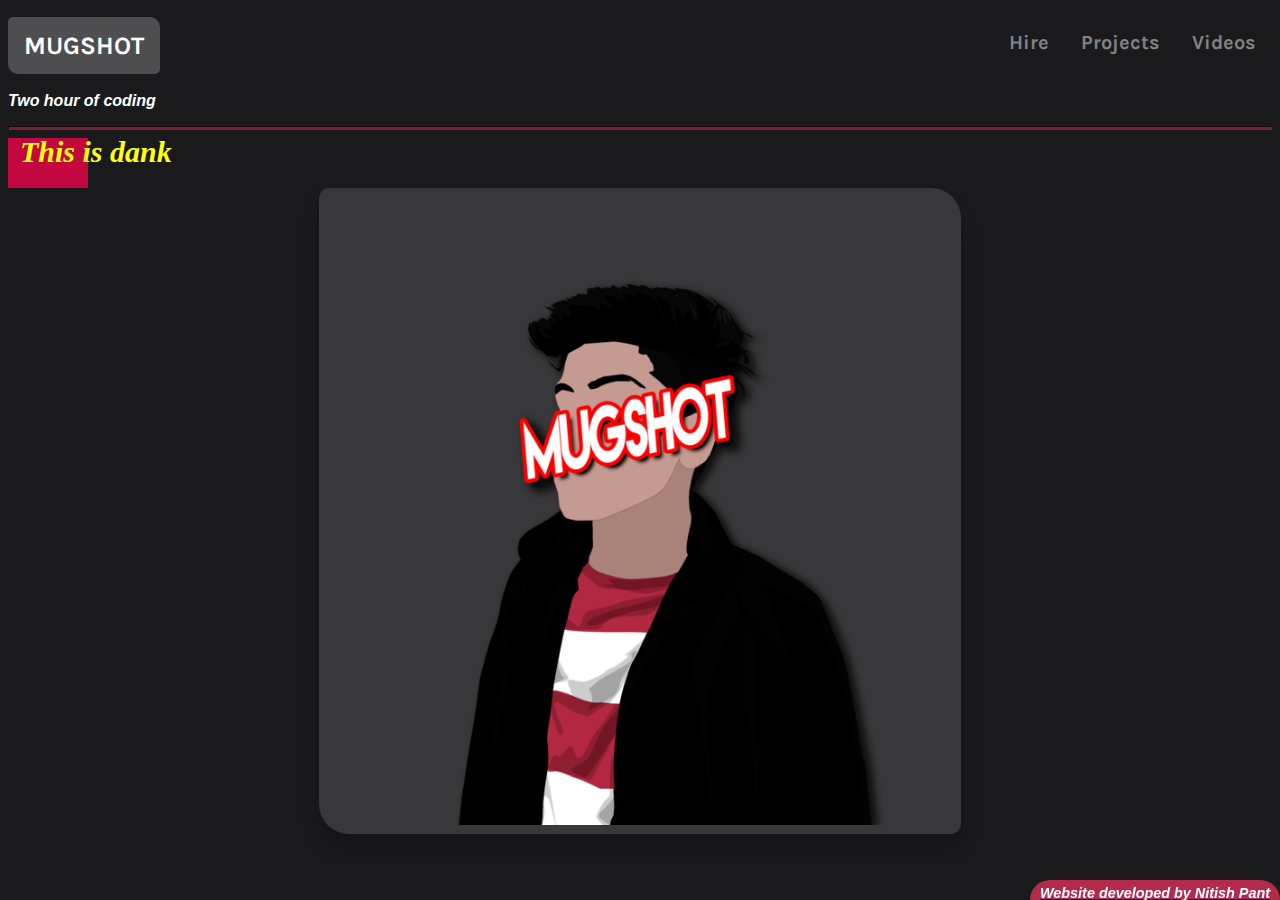
==== index.html @ 2f09e3d5 "added index, css and icon" ====
<!DOCTYPE html>
<html>
  <head>
    
    <title>
      The Greatest web page ever</title>
      <meta name="viewport" content="width=device-width, initial-scale=1">
         <link href="css/style.css" rel="stylesheet" type="text/css">
         <link rel="icon" type="image/ico" href="icon.png" />
  </head>
  <body>
    <h1 style = "font-family:karla,serif;font-size:26px">
      <div class="topnav">
         <a class="active" href="mugshot.in"style="font-size:25px;">MUGSHOT</a>
      <div class ="rightnav">
  <a href="https://www.youtube.com/c/mugshotted" target="_blank">Videos</a>
  <a href="https://www.github.com/nitishpant" target="_blank">Projects</a>
  <a href="#about">Hire</a>
</div></div>
    
    </h1>
    <p style="color:white;">
  <i><b> Two hour of coding<b><i>
    </p>
    <hr>
    <div class="ani">
      <DIV class="ab">This is dank</DIV>
    </div>
    
    <div class="card" >
      <img src="icon.png" alt="Avatar" style="width:100%">
    </div>
  






    <div class="fixed" >
        <a href="https://www.behance.com/nitishpant" target="_blank">
    <p class="pad" style="font-size:90%;" >   Website developed by Nitish Pant </p>
    </a>
      </div>
  </body>
  
</html>
---- css/style.css ----
@import url(https://fonts.googleapis.com/css?family=Karla);
body {
  background-color: #1a1a1d;
  ;
  
}
h1 {
  font-family: "Times New Roman", Times, serif;
}
p {
  font-family: Arial, Helvetica, sans-serif;
  color:#ffffff;
}
.topnav {
  overflow: hidden;
  background-color: ;
  
}

.topnav a {
  float: left;
  color: #3D405B;
  text-align: center;
  padding: 14px 16px;
  text-decoration: none;
  font-size: 17px;
  border-radius: 5px 10px 5px 10px;
  
}

.topnav a:hover {
  background-color: #838596;
  color: black;
  opacity: 1;

}

.topnav a.active {
  background-color: #4e4e50;
  color: white;
}
.rightnav a {
  float: Right;
  color: #828283;
  text-align: center;
  padding: 14px 16px;
  text-decoration: none;
  font-size: 20px;
}

.rightnav a:hover {
  background-color: #c4e2ed;
  color: black;
  border-radius: 10px 20px 10px 20px;
}

.rightnav a.active {
  background-color: #4CAF50;
  color: white;
}
.ani {
  width: 80px;
  height: 50px;
  background: #c3073f;
  -webkit-transition: width 2s; /* For Safari 3.1 to 6.0 */
  transition: width 1s;
}

.ani:hover {
  width: 1520px;
  background: #c3073f;
}
.ab{
  position: absolute;
  top:135px; 
  left:20px; 
  width:200px;
  height:5px;
  font-size: 30px;
  font-family: "Comic Sans MS";
  color:#ffff11;
}
hr{
  background-color:#6f2232;
  border-color: #6f2232;
  height: 2px;
}
.card {
  box-shadow: 0 14px 18px 0 rgba(0,0,0,0.2);
  transition: 0.3s;
  width: 50%;
  background-color: #38383a;
  border-radius: 10px 30px 10px 30px;
  margin: auto;
  width: 50%;
  padding: 5px;
}

.card:hover {
  box-shadow:  16px 20px 0 rgba(0, 0, 0, 0.2);
  background-color: #0f0f0f;
  border-radius: 20px 20px 20px 20px;
}
div.fixed {
  position: fixed;
  bottom: 0;
  right: 0;
  width: 250px;
  height:20px;
  border: 0px solid #c30734;
  border-radius: 20px 20px 0px 0px;
  background-color: #b32b4b;
  text-align: center;
}
p.pad {
  font-family: Arial, Helvetica, sans-serif;
  color:#ffffff;
  padding: 5px;
  margin: auto;
  
}
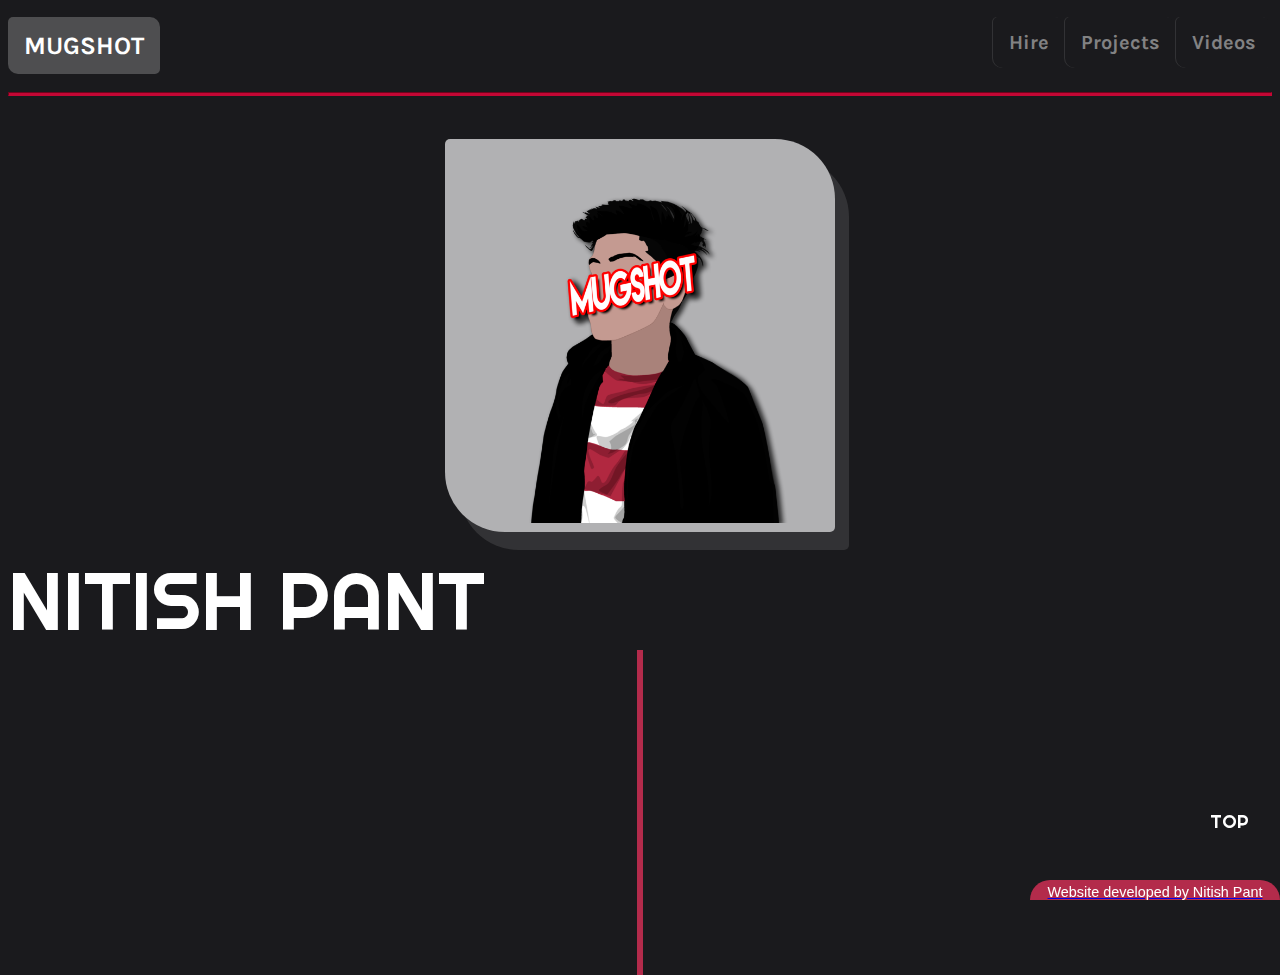
==== commit d72d768b: "added more elements" ====
--- a/index.html
+++ b/index.html
@@ -1,47 +1,60 @@
 <!DOCTYPE html>
 <html>
   <head>
-    
+    <script src="script/js.js">
+    </script>
     <title>
       The Greatest web page ever</title>
-      <meta name="viewport" content="width=device-width, initial-scale=1">
+   <link rel='stylesheet prefetch' href='https://cdnjs.cloudflare.com/ajax/libs/font-awesome/4.7.0/css/font-awesome.css'>    
          <link href="css/style.css" rel="stylesheet" type="text/css">
          <link rel="icon" type="image/ico" href="icon.png" />
-  </head>
-  <body>
+  <meta name='viewport'
+  
+  
+        </head>
+  
+  
+  
+        <body>
+         
     <h1 style = "font-family:karla,serif;font-size:26px">
       <div class="topnav">
-         <a class="active" href="mugshot.in"style="font-size:25px;">MUGSHOT</a>
+         <a class="active" href="http://www.mugshot.in"style="font-size:25px;">MUGSHOT</a>
       <div class ="rightnav">
   <a href="https://www.youtube.com/c/mugshotted" target="_blank">Videos</a>
   <a href="https://www.github.com/nitishpant" target="_blank">Projects</a>
   <a href="#about">Hire</a>
 </div></div>
+    </h1>
+   
+    <hr>
     
-    </h1>
-    <p style="color:white;">
-  <i><b> Two hour of coding<b><i>
-    </p>
-    <hr>
-    <div class="ani">
-      <DIV class="ab">This is dank</DIV>
-    </div>
+    
     
     <div class="card" >
       <img src="icon.png" alt="Avatar" style="width:100%">
     </div>
-  
+  </body>
+  <!--
+  <div class="social" >
+    <a href="https://github.com/nitishpant"><button class="btscl" type="button" style="border:5px solid #000000"><i class="fa fa-github"></i></button></a>
+    <a href="https://www.instagram.com/nitish.pant/"><button class="btscl" type="button" style="border:5px solid #db29a8"><i class="fa fa-instagram"></i></button></a>
+    <a href="https://twitter.com/nitishxpant"><button class="btscl" type="button" style="border:5px solid #6acff7"><i class="fa fa-twitter"></i></button></a>
+  </div>
+   -->
+   <div class="name">
+<h1 class="beba" >NITISH PANT</h1>
+</div>
+<div class="vl"></div>
 
 
 
 
-
-
-    <div class="fixed" >
-        <a href="https://www.behance.com/nitishpant" target="_blank">
-    <p class="pad" style="font-size:90%;" >   Website developed by Nitish Pant </p>
-    </a>
-      </div>
-  </body>
-  
+  <div class="fixed" >
+    <a href="https://www.behance.com/nitishpant" target="_blank">
+<p class="pad" style="font-size:90%;" >   Website developed by Nitish Pant </p>
+</a>
+  </div>
+  <a href="#" class="gotop" > <h1 class="bebas"> TOP </a></h1>
+ 
 </html>--- a/css/style.css
+++ b/css/style.css
@@ -1,7 +1,20 @@
 @import url(https://fonts.googleapis.com/css?family=Karla);
+@import url('https://fonts.googleapis.com/css?family=Anton|Righteous&display=swap');
+.beba
+{
+  font-family: 'Righteous', cursive;
+  color:#ffffff;
+  font-weight: normal;
+  font-size:80px; 
+  
+}
+.name{
+  position: relative
+  left: 300px;
+  top:880px;
+}
 body {
   background-color: #1a1a1d;
-  ;
   
 }
 h1 {
@@ -12,9 +25,7 @@
   color:#ffffff;
 }
 .topnav {
-  overflow: hidden;
-  background-color: ;
-  
+  overflow: hidden; 
 }
 
 .topnav a {
@@ -24,15 +35,13 @@
   padding: 14px 16px;
   text-decoration: none;
   font-size: 17px;
-  border-radius: 5px 10px 5px 10px;
-  
+  border-radius: 5px 10px 5px 10px;  
 }
 
 .topnav a:hover {
   background-color: #838596;
   color: black;
   opacity: 1;
-
 }
 
 .topnav a.active {
@@ -46,12 +55,14 @@
   padding: 14px 16px;
   text-decoration: none;
   font-size: 20px;
+  box-shadow:  -1px 0 0 rgba(151, 149, 149, 0.2);
 }
 
 .rightnav a:hover {
   background-color: #c4e2ed;
   color: black;
   border-radius: 10px 20px 10px 20px;
+  box-shadow:  2px 4px 0 #c0274b;
 }
 
 .rightnav a.active {
@@ -59,47 +70,42 @@
   color: white;
 }
 .ani {
-  width: 80px;
-  height: 50px;
+  width: 50px;
+  height: 30px;
   background: #c3073f;
   -webkit-transition: width 2s; /* For Safari 3.1 to 6.0 */
   transition: width 1s;
+  padding: 10px 10px 10px;
+  text-align: center;
 }
 
 .ani:hover {
-  width: 1520px;
+  width: 1482px;
   background: #c3073f;
 }
-.ab{
-  position: absolute;
-  top:135px; 
-  left:20px; 
-  width:200px;
-  height:5px;
-  font-size: 30px;
-  font-family: "Comic Sans MS";
-  color:#ffff11;
-}
+
 hr{
-  background-color:#6f2232;
-  border-color: #6f2232;
+  background-color:#c30734;
+  border-color: #c30734;
   height: 2px;
 }
 .card {
-  box-shadow: 0 14px 18px 0 rgba(0,0,0,0.2);
+  position: relative;
+  top: 35px;
+  box-shadow:  14px 18px 0 rgba(151, 149, 149, 0.2);
   transition: 0.3s;
   width: 50%;
-  background-color: #38383a;
-  border-radius: 10px 30px 10px 30px;
+  background-color: #b1b1b3;
+  border-radius: 5px 60px 5px 60px;
   margin: auto;
-  width: 50%;
+  width: 30%;
   padding: 5px;
 }
 
 .card:hover {
-  box-shadow:  16px 20px 0 rgba(0, 0, 0, 0.2);
-  background-color: #0f0f0f;
-  border-radius: 20px 20px 20px 20px;
+  box-shadow:  16px 20px 0 #c0274b;
+  background-color: #454546;
+  border-radius: 25px 25px 25px 25px;
 }
 div.fixed {
   position: fixed;
@@ -115,7 +121,41 @@
 p.pad {
   font-family: Arial, Helvetica, sans-serif;
   color:#ffffff;
-  padding: 5px;
-  margin: auto;
+  padding: 4px;
+  margin: auto;  
+}
+.social{
+  padding:100px;
+  position: fixed;
+  bottom: 0;
+  top:500px;  
+  left: 0;  
+}
+.vl {
+  border-left: 6px solid #b32b4b;
+  height: 300px;
+  position: absolute;
+  left: 50%;
+  margin-left: -3px;
+  top: 650px;
+  padding-bottom: 25px;
+}
+.gotop{
+  position: fixed;
+  width: 20px;
+  height: 50px;
+  color: white;
+  bottom:40px;
+  right: 50px;
+  font-family: 'Righteous', cursive;
+  text-decoration: none;
+}
+.bebas
+{
+  font-family: 'Righteous', cursive;
+  color:#ffffff;
+  font-weight: normal;
+  font-size:18px; 
+  text-decoration: none;
   
-}
+}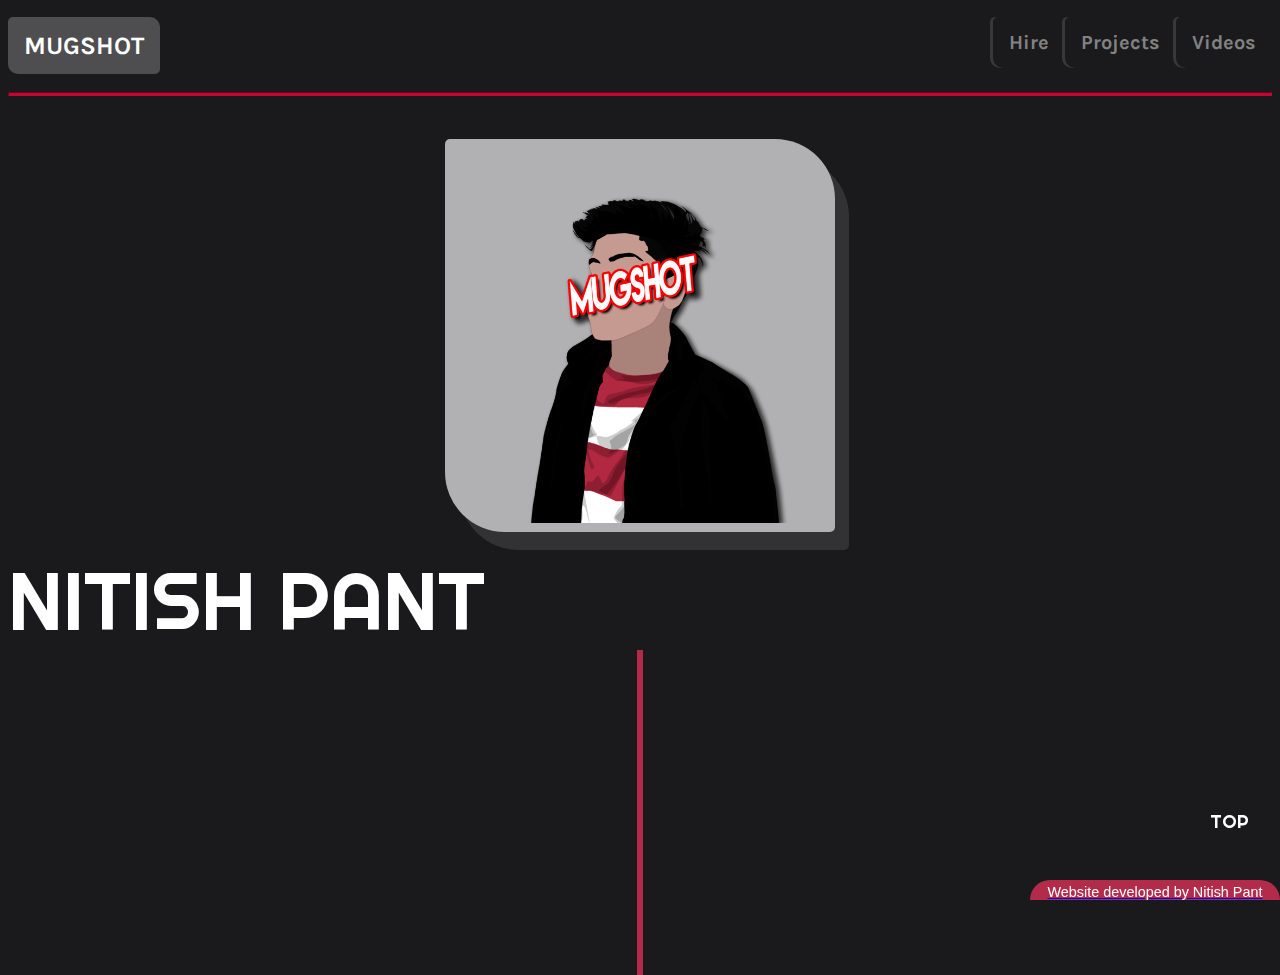
==== commit 5a9eb272: "updated the framework" ====
--- a/index.html
+++ b/index.html
@@ -4,7 +4,7 @@
     <script src="script/js.js">
     </script>
     <title>
-      The Greatest web page ever</title>
+      MUGSHOT | Home</title>
    <link rel='stylesheet prefetch' href='https://cdnjs.cloudflare.com/ajax/libs/font-awesome/4.7.0/css/font-awesome.css'>    
          <link href="css/style.css" rel="stylesheet" type="text/css">
          <link rel="icon" type="image/ico" href="icon.png" />
@@ -15,13 +15,13 @@
   
   
   
-        <body>
+  <body>     
          
     <h1 style = "font-family:karla,serif;font-size:26px">
       <div class="topnav">
          <a class="active" href="http://www.mugshot.in"style="font-size:25px;">MUGSHOT</a>
       <div class ="rightnav">
-  <a href="https://www.youtube.com/c/mugshotted" target="_blank">Videos</a>
+  <a href="videos.html" >Videos</a>
   <a href="https://www.github.com/nitishpant" target="_blank">Projects</a>
   <a href="#about">Hire</a>
 </div></div>
--- a/css/style.css
+++ b/css/style.css
@@ -6,15 +6,33 @@
   color:#ffffff;
   font-weight: normal;
   font-size:80px; 
+  left: 30px;
+}
+.bebav
+{
+  font-family: 'Righteous', cursive;
+  color:#ffffff;
+  font-weight: normal;
+  font-size:120px; 
+  left: 800px;
+  top:100px;
+  position: absolute;
+}
+.bebap
+{
+  font-family: 'Righteous', cursive;
+  color:#ffffff;
+  font-weight: normal;
+  font-size:20px; 
+  left: 820px;
+  top:300px;
+  position: absolute;
+}
+
+body {
   
-}
-.name{
-  position: relative
-  left: 300px;
-  top:880px;
-}
-body {
-  background-color: #1a1a1d;
+  
+  background-color: #1a1a1d; 
   
 }
 h1 {
@@ -55,7 +73,7 @@
   padding: 14px 16px;
   text-decoration: none;
   font-size: 20px;
-  box-shadow:  -1px 0 0 rgba(151, 149, 149, 0.2);
+  box-shadow:  -3px 0px 0 rgba(180, 180, 180, 0.2);
 }
 
 .rightnav a:hover {
@@ -94,7 +112,6 @@
   top: 35px;
   box-shadow:  14px 18px 0 rgba(151, 149, 149, 0.2);
   transition: 0.3s;
-  width: 50%;
   background-color: #b1b1b3;
   border-radius: 5px 60px 5px 60px;
   margin: auto;
@@ -158,4 +175,8 @@
   font-size:18px; 
   text-decoration: none;
   
+}
+.vidim{
+  position: relative;
+  width:30%;
 }